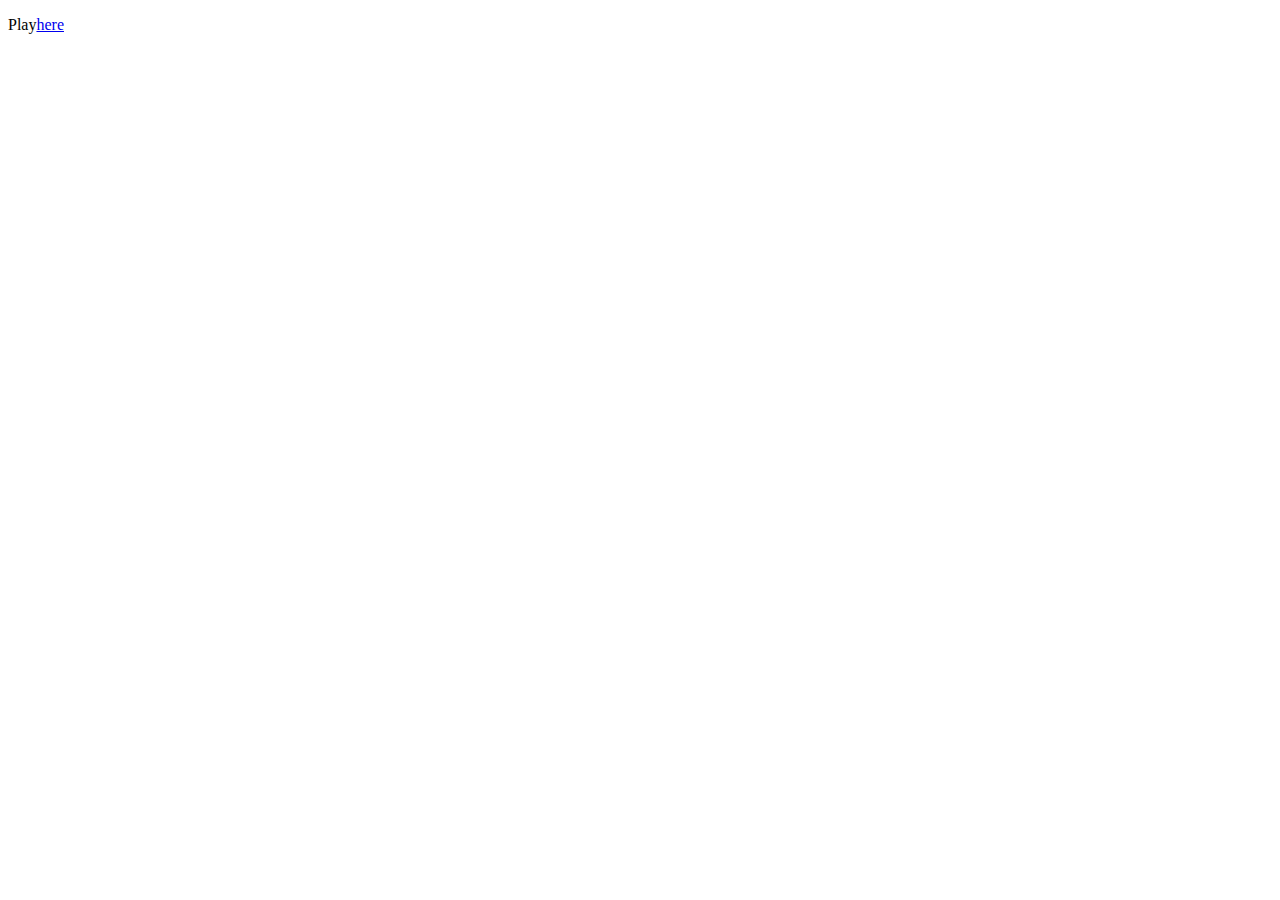
==== index.html @ 4f3f0f0d "AddCount" ====
<!DOCTYPE html>
<html lang="en">
<head>
  <meta charset="UTF-8">
  <meta name="viewport" content="width=device-width, initial-scale=1.0">
  <title>DevGame</title>
</head>
<body>
  <p>Play<a href="./Source/index.html">here</a></p>
</body>
</html>
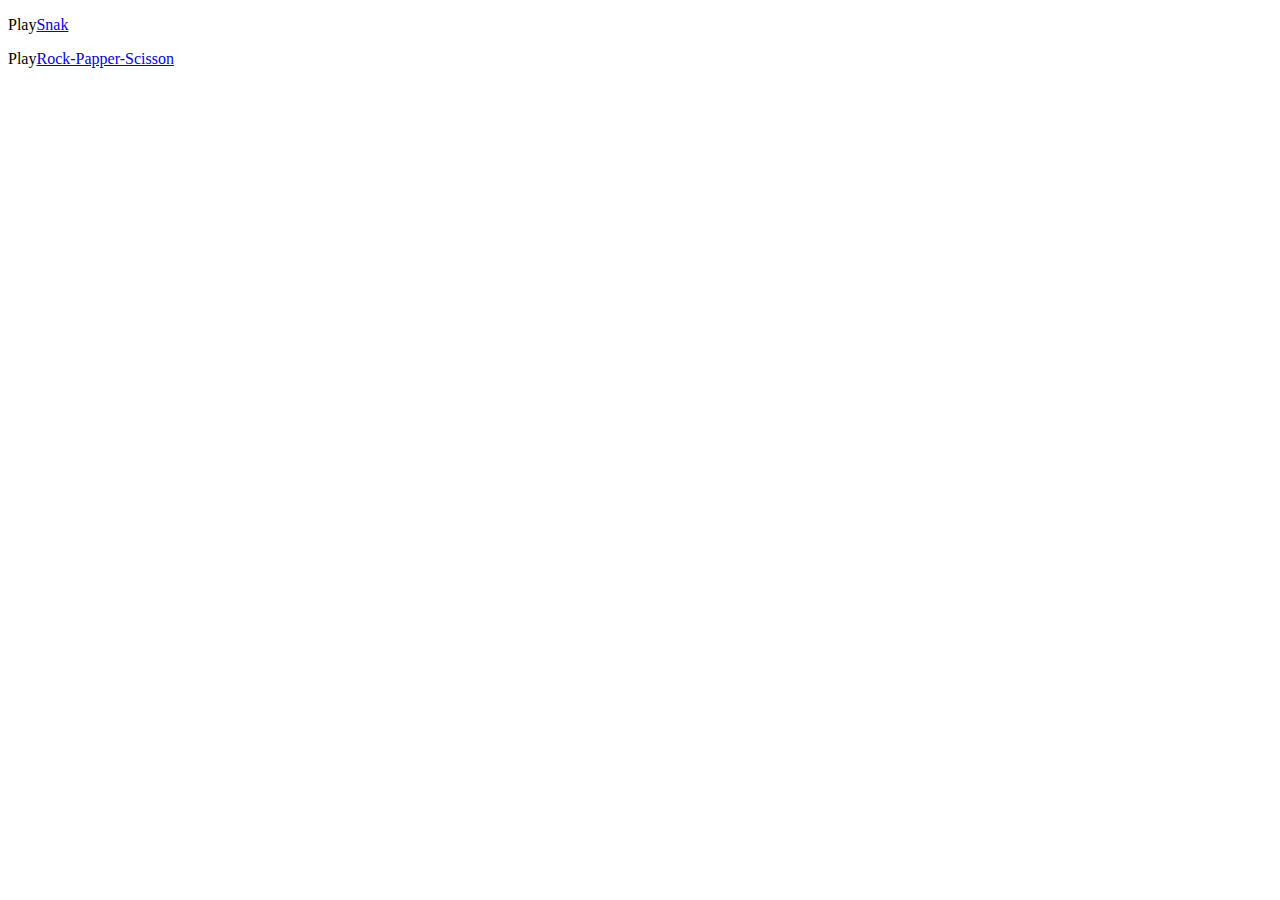
==== commit 058e7b7b: "rock-papper-scisson" ====
--- a/index.html
+++ b/index.html
@@ -6,6 +6,7 @@
   <title>DevGame</title>
 </head>
 <body>
-  <p>Play<a href="./Source/index.html">here</a></p>
+  <p>Play<a href="./Snak/index.html">Snak</a></p>
+  <p>Play<a href="./Rock-papper-scisson/index.html">Rock-Papper-Scisson</a></p>
 </body>
 </html>